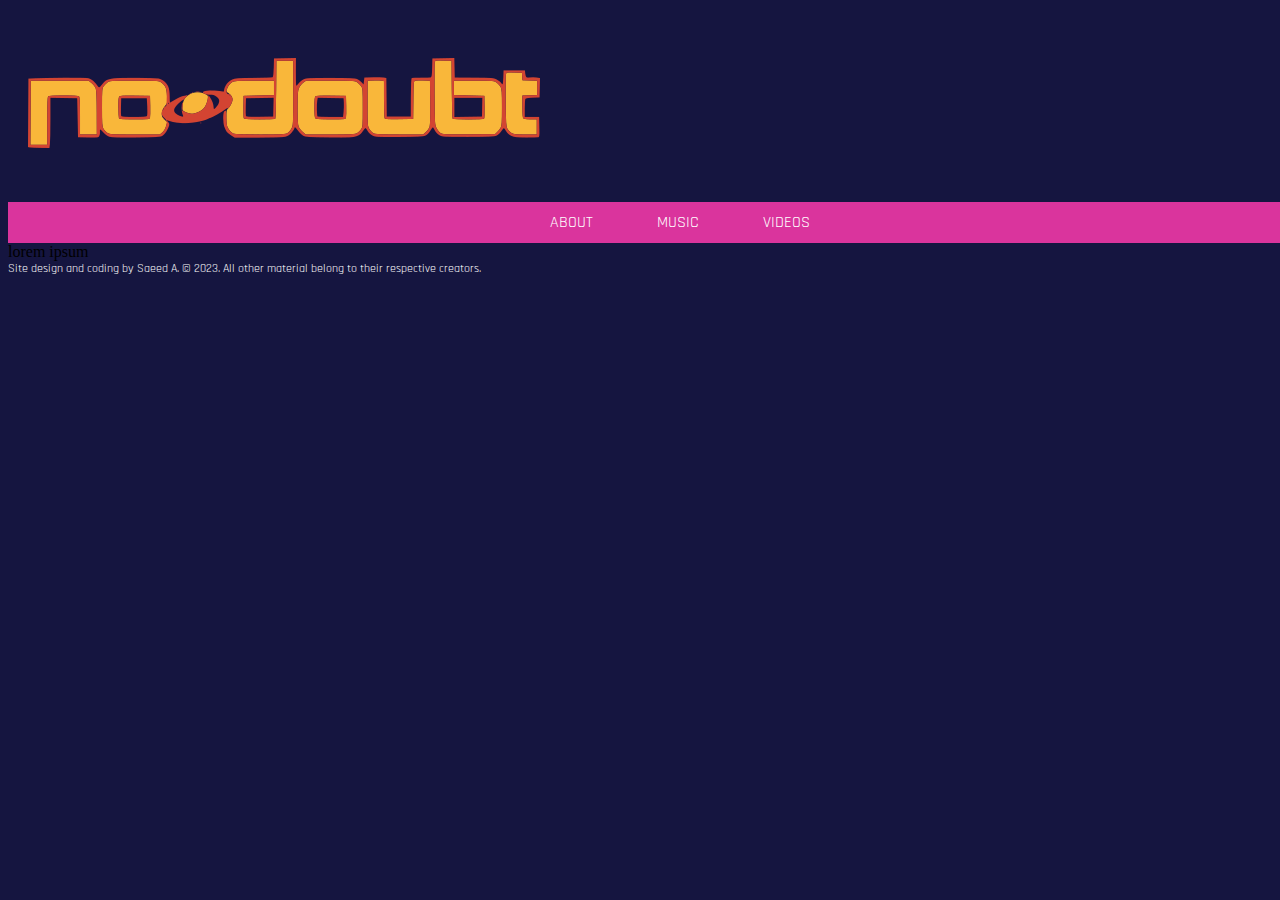
==== main.html @ de4b33c1 "Site created" ====
<!DOCTYPE html>
<html>
    <head>
        <title>No Doubt - Return Of Saturn - A mini site</title>
        <link rel="stylesheet" href="css/nd.css">
        <link href="https://fonts.googleapis.com/css2?family=Press+Start+2P&family=Rajdhani:wght@500&display=swap" rel="stylesheet">
    </head>
    <body>
        <header>
            <img src="img/nodoubtlogo.png"><br>
            <ul class="nav">
                <li><a href="#">ABOUT</a></li>
                <li><a href="#">MUSIC</a></li>
                <li><a href="#">VIDEOS</a></li>

            </ul>
        </header>
        <main>
            lorem ipsum
        </main>
        <footer>
            Site design and coding by Saeed A. &copy; 2023. All other material belong to their respective creators.
        </footer>
    </body>
</html>
---- css/nd.css ----
body {
    background-color: rgb(21, 21, 64);
}

/* landing page css */
#round
{
    border-radius: 100px;
    width: 100%;
    border: 2px solid #da349d;
    margin: 0 auto;
}

a:hover #round {
    border: 2px solid #ffffff;
    opacity: 50%;


}


#logo {
    width: 50%;
    display: block;
    margin: 0 auto;
   


}

.landing {

    max-width: 500px;
    margin:auto;
    position: absolute;
    top: 50%;
    left: 50%;
    transform: translate(-50%, -50%);
    font-family: 'Rajdhani', sans-serif;
    color:white;
    text-align:center;


}

.landing a {
    color:#FFFFFF;
    text-decoration: none;

}

.landing a:hover {
    color:#da349d;
    text-decoration: underline;

} 
/*end landing page css*/

/*main site css*/

/*header*/
header img {
    text-align: center;
    padding-top: 50px;
    padding-bottom:50px;
    padding-left:20px;
}
header .nav {
    font-family: 'Rajdhani', sans-serif;
    display: block;
    width:100%;
    background-color: #da349d;
    color: #FFFFFF;
    margin:0 auto;
    padding-top: 5px;
    padding-bottom: 5px;
    
}

ul.nav {
    list-style-type: none;
    margin: 0 auto;
    background-color: #da349d;
    text-align: center;
    display: inline-block;
}

.nav li {
    display: inline-block;
    text-align: center;
    padding-right:20px;
    padding-left: 20px;
}

.nav li a {
    display: inline-block;
    color: #FFFFFF;
    text-align: center; /* center the text */
    text-decoration: none;
    padding: 5px 10px;
}

.nav li a:hover {
    background-color: #e9ac2a;
    color:#da349d;
    font-weight: bold;
}

footer {
    font-family: 'Rajdhani', sans-serif;
    color:white;
    font-size: 12px;
}
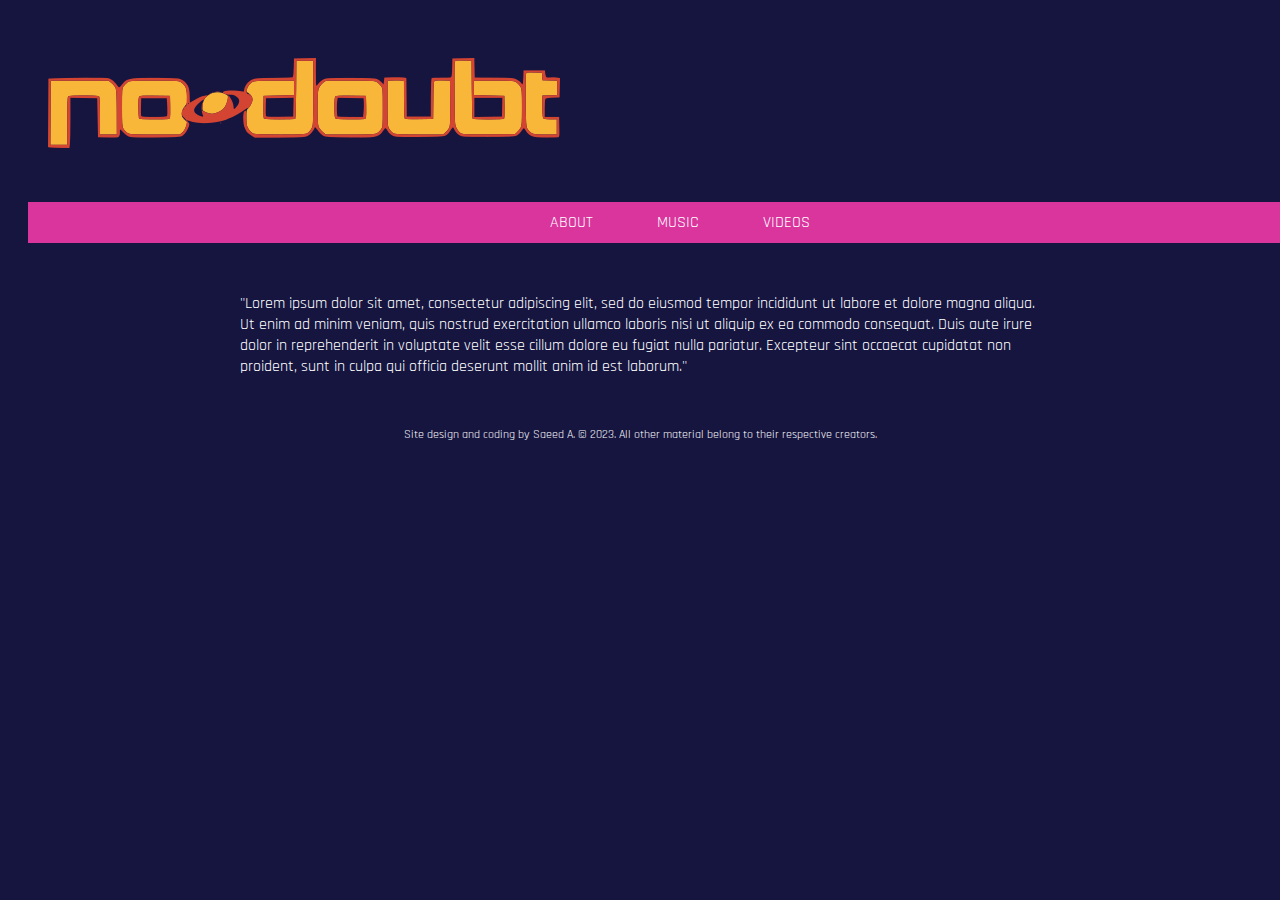
==== commit 179e069c: "cleaned up css" ====
--- a/main.html
+++ b/main.html
@@ -16,7 +16,12 @@
             </ul>
         </header>
         <main>
-            lorem ipsum
+            <div>
+            "Lorem ipsum dolor sit amet, consectetur adipiscing elit, sed do eiusmod tempor incididunt ut labore et dolore magna aliqua. 
+            Ut enim ad minim veniam, quis nostrud exercitation ullamco laboris nisi ut aliquip ex ea commodo consequat. 
+            Duis aute irure dolor in reprehenderit in voluptate velit esse cillum dolore eu fugiat nulla pariatur. 
+            Excepteur sint occaecat cupidatat non proident, sunt in culpa qui officia deserunt mollit anim id est laborum."</div>
+            
         </main>
         <footer>
             Site design and coding by Saeed A. &copy; 2023. All other material belong to their respective creators.
--- a/css/nd.css
+++ b/css/nd.css
@@ -59,18 +59,21 @@
 /*main site css*/
 
 /*header*/
+
+header {
+    display: block;
+    margin: 0 auto;
+    padding: 0 20px;
+}
 header img {
-    text-align: center;
     padding-top: 50px;
     padding-bottom:50px;
     padding-left:20px;
 }
 header .nav {
     font-family: 'Rajdhani', sans-serif;
-    display: block;
     width:100%;
     background-color: #da349d;
-    color: #FFFFFF;
     margin:0 auto;
     padding-top: 5px;
     padding-bottom: 5px;
@@ -78,16 +81,12 @@
 }
 
 ul.nav {
-    list-style-type: none;
-    margin: 0 auto;
-    background-color: #da349d;
+
     text-align: center;
-    display: inline-block;
 }
 
 .nav li {
     display: inline-block;
-    text-align: center;
     padding-right:20px;
     padding-left: 20px;
 }
@@ -95,7 +94,6 @@
 .nav li a {
     display: inline-block;
     color: #FFFFFF;
-    text-align: center; /* center the text */
     text-decoration: none;
     padding: 5px 10px;
 }
@@ -106,8 +104,23 @@
     font-weight: bold;
 }
 
+main {
+    max-width: 800px;
+    margin: 0 auto;
+    padding: 0 20px;
+}
+
+main div{
+    font-family: 'Rajdhani', sans-serif;
+    color:white;
+    margin: 50px auto;
+    display: block;
+}
+
 footer {
     font-family: 'Rajdhani', sans-serif;
     color:white;
     font-size: 12px;
+    margin: 10px auto 10px auto;
+    text-align: center;
 }